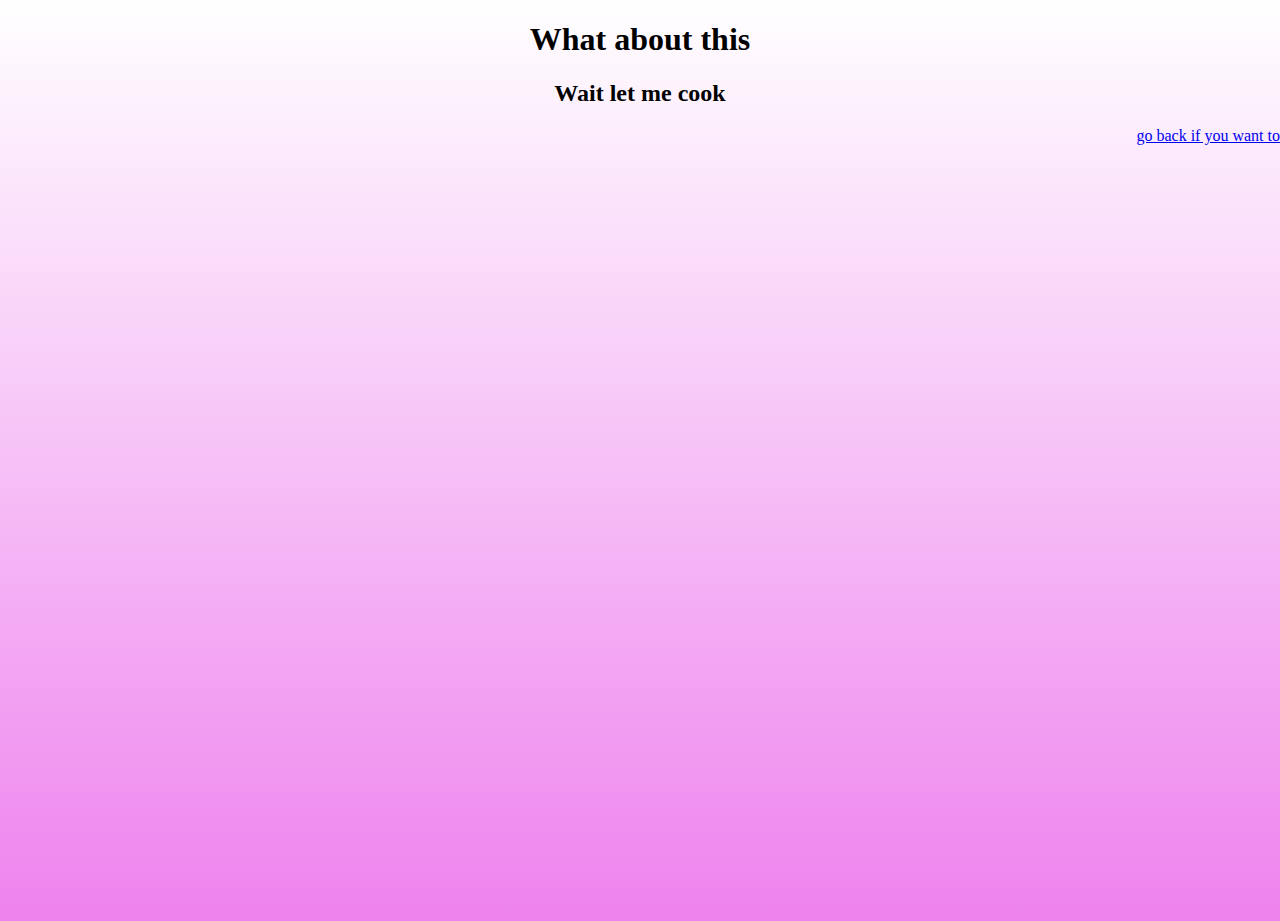
==== index4.html @ ba2c3e67 "womp" ====
<!DOCTYPE html>
<html lang="en">
<head>
    <meta charset="UTF-8">
    <meta name="viewport" content="width=device-width, initial-scale=1.0">
    <title>Heh</title>
    <link rel="stylesheet" href="style2.css">
</head>
<h1 style="text-align: center;">What about this</h1>
<body>
    <h2 style="text-align: center;">Wait let me cook</h2>
    <a href="index.html"><p style="text-align: right;">go back if you want to</p></a>
    
</body>
</html>
---- style2.css ----
body {
    margin: 0;
    height: 100vh;
    background: linear-gradient(to bottom, white, violet);
}
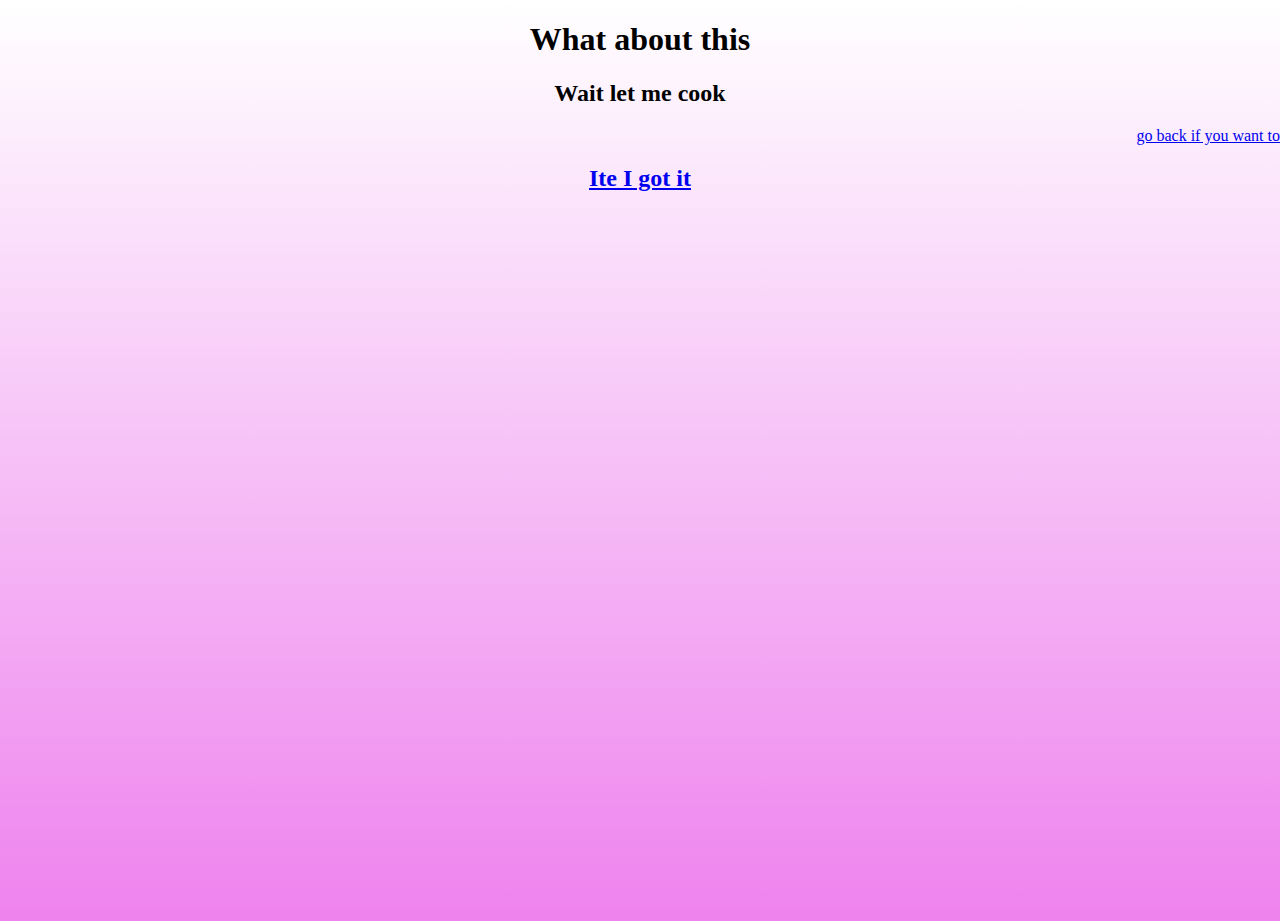
==== commit f6097c44: "boop" ====
--- a/index4.html
+++ b/index4.html
@@ -10,6 +10,6 @@
 <body>
     <h2 style="text-align: center;">Wait let me cook</h2>
     <a href="index.html"><p style="text-align: right;">go back if you want to</p></a>
-    
+    <a href="index5.html"><h2 style="text-align: center;">Ite I got it</h2></a>
 </body>
 </html>